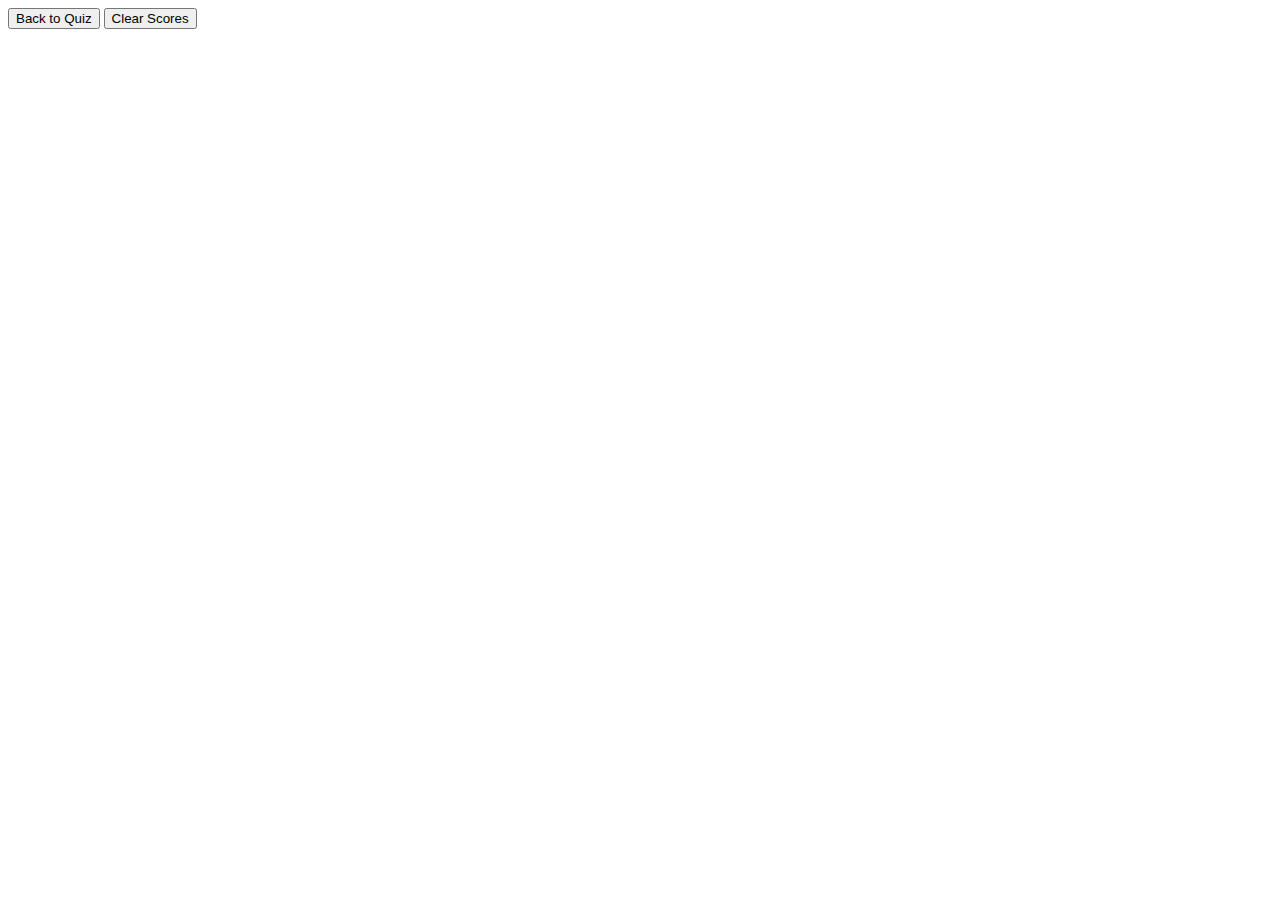
==== scores.html @ 636b93a5 "completed ending sequence function and the new screen for the high scores. styling is still needed" ====
<!DOCTYPE html>
<html lang="en">
<head>
  <meta charset="UTF-8">
  <meta http-equiv="X-UA-Compatible" content="IE=edge">
  <meta name="viewport" content="width=device-width, initial-scale=1.0">
  <title>Document</title>
</head>
<body>
  <div class = "score"></div>
  <button class = "back-button">Back to Quiz</button>
  <button class = "clear-button">Clear Scores</button>
  <script src="scores.js"></script>
</body>
</html>
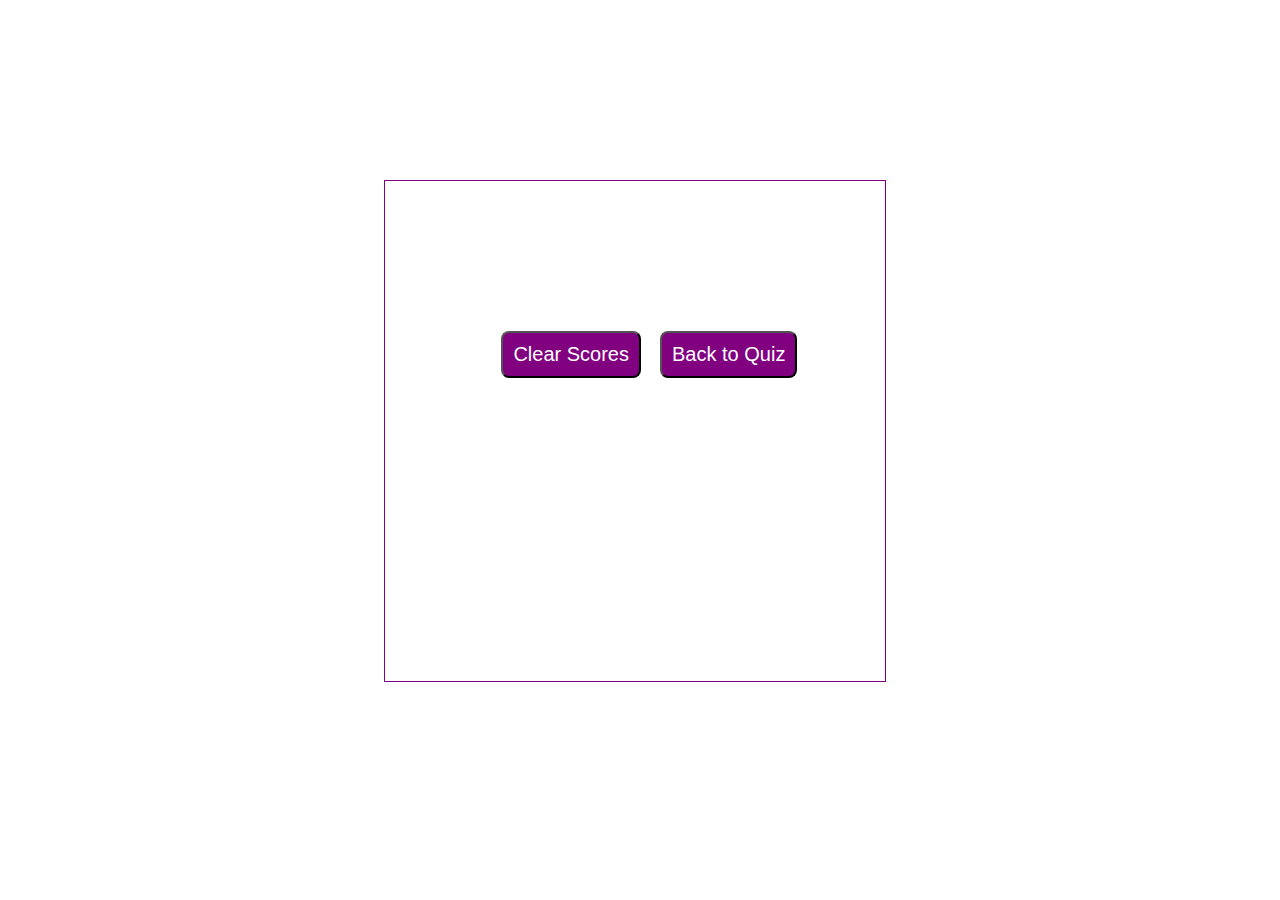
==== commit f6c20bc3: "added css page, added readme details, some minor changes to the html and js files for styling purpos" ====
--- a/scores.html
+++ b/scores.html
@@ -4,12 +4,16 @@
   <meta charset="UTF-8">
   <meta http-equiv="X-UA-Compatible" content="IE=edge">
   <meta name="viewport" content="width=device-width, initial-scale=1.0">
+  <link rel="stylesheet" href="./style.css">
   <title>Document</title>
 </head>
 <body>
-  <div class = "score"></div>
-  <button class = "back-button">Back to Quiz</button>
-  <button class = "clear-button">Clear Scores</button>
+  <!--classes created to target in javascript-->
+  <div id = box>
+  <div id = "score"></div>
+  <button id = "back-button">Back to Quiz</button>
+  <button id = "clear-button">Clear Scores</button>
+  </div>
   <script src="scores.js"></script>
 </body>
 </html>--- a/style.css
+++ b/style.css
@@ -0,0 +1,116 @@
+#box {
+  position: absolute;
+  left: 30%;
+  top: 20%;
+  width: 500px;
+  height: 500px;
+  border: 1px solid purple;
+}
+#start-button {
+  background-color: purple;
+  margin-left: 33%;
+  padding: 15px 32px;
+  font-size: 20px;
+  color: white;
+}
+#questions {
+  margin: 20px;
+}
+
+#back-button {
+  background-color: purple;
+  position: relative;
+  padding: 10px;
+  font-size: 20px;
+  color: white;
+  top: 30%;
+  left: 55%;
+  width: auto;
+  text-align: center;
+  text-decoration: none;
+}
+
+#clear-button {
+  background-color: purple;
+  position: relative;
+  padding: 10px;
+  font-size: 20px;
+  color: white;
+  top: 30%;
+  right: 5%;
+  text-align: center;
+}
+
+button {
+  border-radius: 8px;
+}
+
+textarea {
+  width: 90%;
+  margin: 20px;
+}
+
+#button-form {
+  background-color: purple;
+  margin-left: 33%;
+  padding: 15px 32px;
+  font-size: 20px;
+  color: white;
+}
+
+input {
+  margin-bottom: 20px;
+  width: 50%;
+  border: 1px solid lightgray;
+}
+
+h2 {
+  text-align: center;
+}
+
+li {
+  background-color: purple;
+  margin-top: 10px;
+  padding: 5px 15px;
+  width: 80%;
+  font-size: 18px;
+  color: white;
+}
+
+#createDiv {
+  margin-top: 20px;
+  border-top: 1px solid lightgray;
+}
+
+@media screen and (max-width: 786px) {
+body {
+  max-width: 786px;
+}
+#box {
+position: absolute;
+left: 20%;
+}
+a {
+margin-left: 20%;
+}
+#back-button {
+  position: relative;
+  left: 55%;
+}
+#clear-button {
+  position: relative;
+  right: 5%;
+}}
+
+
+@media screen and (max-width: 640px) {
+body {
+  min-width: 640px;
+}
+#box {
+position: absolute;
+left: 10%;
+}
+a {
+margin-left: 10%;
+}}